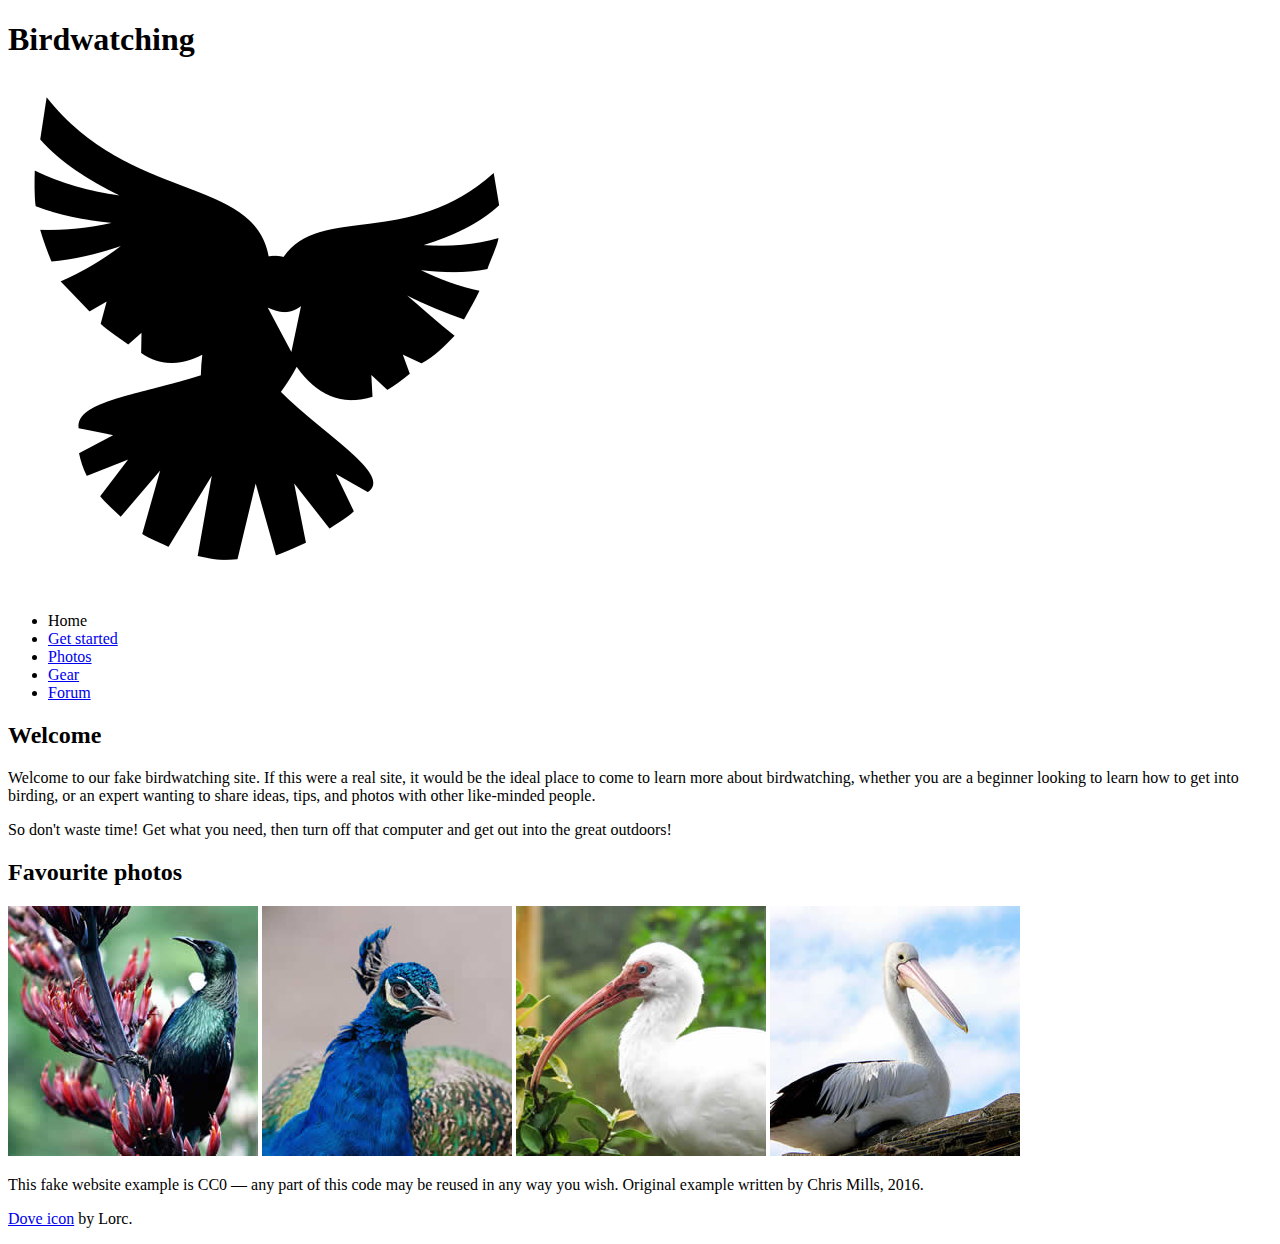
==== assignemnt1-p2/index.html @ 997110ae "Part 2 Assignment 1" ====
<!DOCTYPE html>
<html lang="en">
  <head>
    <meta charset="utf-8">
    <title>Birdwatching</title>
    <link href="https://fonts.googleapis.com/css?family=Roboto+Condensed:300%7CCinzel+Decorative:700" rel="stylesheet">

    <!--[if lt IE 9]>
      <script src="https://cdnjs.cloudflare.com/ajax/libs/html5shiv/3.7.3/html5shiv.js"></script>
    <![endif]-->
  </head>

  <body>

      <h1>Birdwatching</h1>
      <img src="dove.png" alt="a simple dove logo">


      <ul>
        <li><span>Home</span></li>
        <li><a href="#">Get started</a></li>
        <li><a href="#">Photos</a></li>
        <li><a href="#">Gear</a></li>
        <li><a href="#">Forum</a></li>
      </ul>


      <h2>Welcome</h2>

      <p>Welcome to our fake birdwatching site. If this were a real site, it would be the ideal place to come to learn more about birdwatching, whether you are a beginner looking to learn how to get into birding, or an expert wanting to share ideas, tips, and photos with other like-minded people.</p>

      <p>So don't waste time! Get what you need, then turn off that computer and get out into the great outdoors!</p>

      <h2>Favourite photos</h2>

      <a href="favorite-1.jpg"><img src="favorite-1_th.jpg" alt="Small black bird, black claws, long black slender beak, links to larger version of the image"></a>
      <a href="favorite-2.jpg"><img src="favorite-2_th.jpg" alt="Top half of a pretty bird with bright blue plumage on neck, light colored beak, blue headdress, links to larger version of the image"></a>
      <a href="favorite-3.jpg"><img src="favorite-3_th.jpg" alt="Top half of a large bird with white plumage, very long curved narrow light colored break, links to larger version of the image"></a>
      <a href="favorite-4.jpg"><img src="favorite-4_th.jpg" alt="Large bird, mostly white plumage with black plumage on back and rear, long straight white beak, links to larger version of the image"></a>


      <p>This fake website example is CC0 — any part of this code may be reused in any way you wish. Original example written by Chris Mills, 2016.</p>

      <p><a href="http://game-icons.net/lorc/originals/dove.html">Dove icon</a> by Lorc.</p>

  </body>
</html>
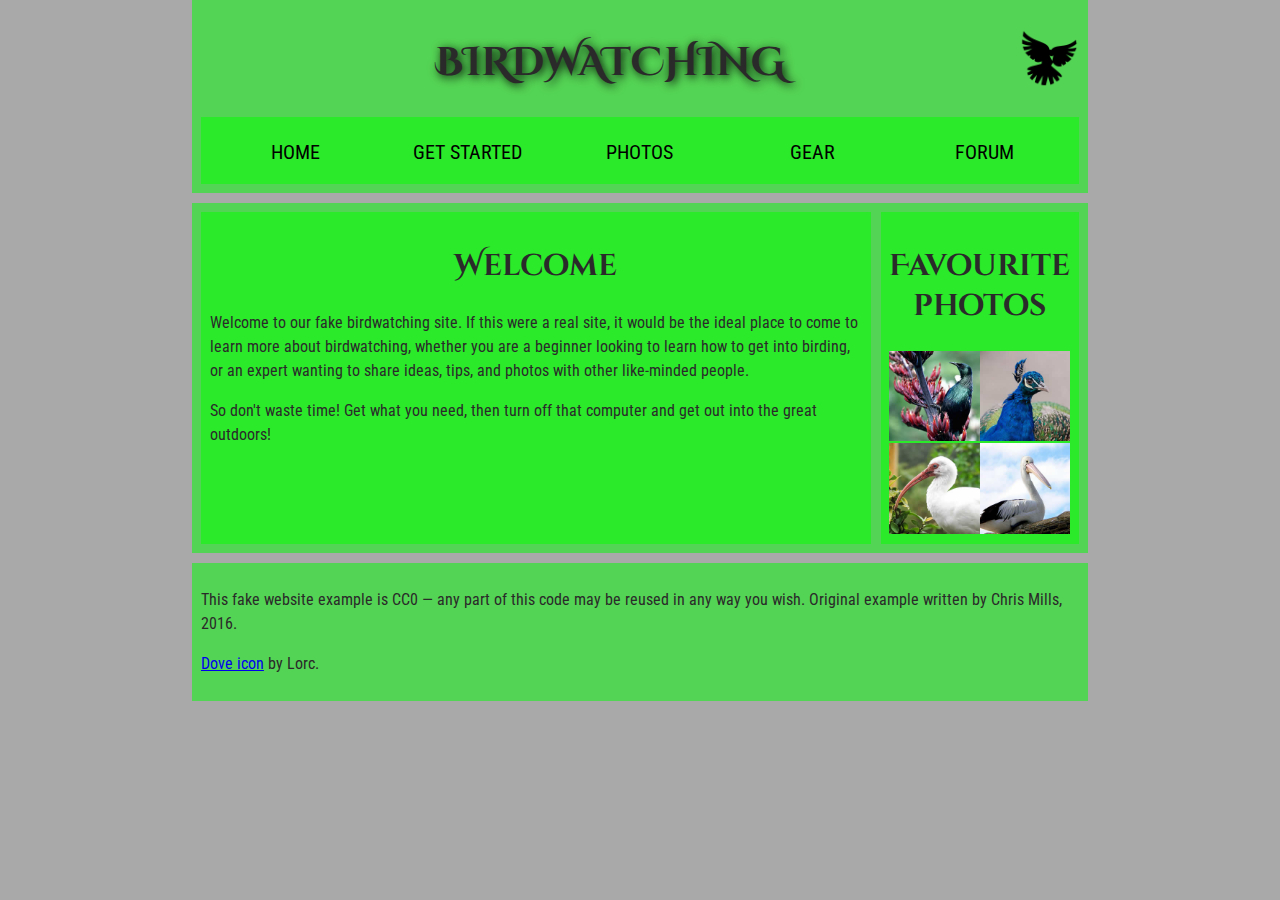
==== commit 182a0bdf: "the final version of the assignment 1 part 2" ====
--- a/assignemnt1-p2/index.html
+++ b/assignemnt1-p2/index.html
@@ -1,47 +1,58 @@
-<!DOCTYPE html>
-<html lang="en">
-  <head>
-    <meta charset="utf-8">
-    <title>Birdwatching</title>
-    <link href="https://fonts.googleapis.com/css?family=Roboto+Condensed:300%7CCinzel+Decorative:700" rel="stylesheet">
 
-    <!--[if lt IE 9]>
-      <script src="https://cdnjs.cloudflare.com/ajax/libs/html5shiv/3.7.3/html5shiv.js"></script>
-    <![endif]-->
-  </head>
-
-  <body>
-
-      <h1>Birdwatching</h1>
-      <img src="dove.png" alt="a simple dove logo">
-
-
-      <ul>
-        <li><span>Home</span></li>
-        <li><a href="#">Get started</a></li>
-        <li><a href="#">Photos</a></li>
-        <li><a href="#">Gear</a></li>
-        <li><a href="#">Forum</a></li>
-      </ul>
-
-
-      <h2>Welcome</h2>
-
-      <p>Welcome to our fake birdwatching site. If this were a real site, it would be the ideal place to come to learn more about birdwatching, whether you are a beginner looking to learn how to get into birding, or an expert wanting to share ideas, tips, and photos with other like-minded people.</p>
-
-      <p>So don't waste time! Get what you need, then turn off that computer and get out into the great outdoors!</p>
-
-      <h2>Favourite photos</h2>
-
-      <a href="favorite-1.jpg"><img src="favorite-1_th.jpg" alt="Small black bird, black claws, long black slender beak, links to larger version of the image"></a>
-      <a href="favorite-2.jpg"><img src="favorite-2_th.jpg" alt="Top half of a pretty bird with bright blue plumage on neck, light colored beak, blue headdress, links to larger version of the image"></a>
-      <a href="favorite-3.jpg"><img src="favorite-3_th.jpg" alt="Top half of a large bird with white plumage, very long curved narrow light colored break, links to larger version of the image"></a>
-      <a href="favorite-4.jpg"><img src="favorite-4_th.jpg" alt="Large bird, mostly white plumage with black plumage on back and rear, long straight white beak, links to larger version of the image"></a>
-
-
-      <p>This fake website example is CC0 — any part of this code may be reused in any way you wish. Original example written by Chris Mills, 2016.</p>
-
-      <p><a href="http://game-icons.net/lorc/originals/dove.html">Dove icon</a> by Lorc.</p>
-
-  </body>
-</html>
+  <!DOCTYPE html>
+  <html lang="en">
+    <head>
+      <meta charset="utf-8">
+      <title>Birdwatching</title>
+      <link href="https://fonts.googleapis.com/css?family=Roboto+Condensed:300%7CCinzel+Decorative:700" rel="stylesheet">
+      <link rel="stylesheet" href="style.css">
+  
+      <!--[if lt IE 9]>
+        <script src="https://cdnjs.cloudflare.com/ajax/libs/html5shiv/3.7.3/html5shiv.js"></script>
+      <![endif]-->
+    </head>
+  
+    <body>
+      <header>
+        <h1>Birdwatching</h1>
+        <img src="dove.png" alt="a simple dove logo">
+        <nav>
+          <ul>
+            <li><span>Home</span></li>
+            <li><a href="#">Get started</a></li>
+            <li><a href="#">Photos</a></li>
+            <li><a href="#">Gear</a></li>
+            <li><a href="#">Forum</a></li>
+          </ul>
+        </nav>
+  
+      </header>
+  
+      <main>
+        <article>
+        <h2>Welcome</h2>
+  
+        <p>Welcome to our fake birdwatching site. If this were a real site, it would be the ideal place to come to learn more about birdwatching, whether you are a beginner looking to learn how to get into birding, or an expert wanting to share ideas, tips, and photos with other like-minded people.</p>
+  
+        <p>So don't waste time! Get what you need, then turn off that computer and get out into the great outdoors!</p>
+        </article>
+        <aside>
+        <h2>Favourite photos</h2>
+  
+        <a href="favorite-1.jpg"><img src="favorite-1_th.jpg" alt="Small black bird, black claws, long black slender beak, links to larger version of the image"></a>
+        <a href="favorite-2.jpg"><img src="favorite-2_th.jpg" alt="Top half of a pretty bird with bright blue plumage on neck, light colored beak, blue headdress, links to larger version of the image"></a>
+        <a href="favorite-3.jpg"><img src="favorite-3_th.jpg" alt="Top half of a large bird with white plumage, very long curved narrow light colored break, links to larger version of the image"></a>
+        <a href="favorite-4.jpg"><img src="favorite-4_th.jpg" alt="Large bird, mostly white plumage with black plumage on back and rear, long straight white beak, links to larger version of the image"></a>
+      </aside>
+      </main>
+      
+  
+  
+      <footer>
+        <p>This fake website example is CC0 — any part of this code may be reused in any way you wish. Original example written by Chris Mills, 2016.</p>
+  
+        <p><a href="http://game-icons.net/lorc/originals/dove.html">Dove icon</a> by Lorc.</p>
+      </footer>
+      
+    </body>
+  </html>--- a/assignemnt1-p2/style.css
+++ b/assignemnt1-p2/style.css
@@ -0,0 +1,138 @@
+/* || General setup */
+
+html, body {
+  margin: 0;
+  padding: 0;
+}
+
+html {
+  font-size: 10px;
+  background-color: #a9a9a9;
+}
+
+body {
+  width: 70%;
+  min-width: 800px;
+  margin: 0 auto;
+}
+
+/* || typography */
+
+h1, h2, h3 {
+  font-family: 'Cinzel Decorative', cursive;
+  color: #2a2a2a;
+}
+
+p, input, li {
+  font-family: 'Roboto Condensed', sans-serif;
+  color: #2a2a2a;
+}
+
+h1 {
+  font-size: 4rem;
+  text-align: center;
+  text-shadow: 2px 2px 10px black;
+}
+
+h2 {
+  font-size: 3rem;
+  text-align: center;
+}
+
+h3 {
+  font-size: 2.2rem;
+}
+
+p, li {
+  font-size: 1.6rem;
+  line-height: 1.5;
+}
+
+/* || header layout */
+
+header {
+  margin-bottom: 10px;
+  display: flex;
+  flex-flow: row wrap;
+}
+
+body > * {
+  background-color: red;
+  padding: 1%;
+}
+
+main, header, nav, article, aside, footer, section {
+  background-color: rgba(0,255,0,0.5);
+  padding: 1%;
+}
+
+h1 {
+  flex: 5;
+  text-transform: uppercase;
+}
+
+header img {
+  display: block;
+  height: 60px;
+  padding-top: 20.15px;
+}
+
+nav {
+  height: 50px;
+  flex: 100%;
+  display: flex;
+}
+
+nav ul {
+  padding: 0;
+  list-style-type: none;
+  flex: 2;
+  display: flex;
+}
+
+nav li {
+  display: inline;
+  text-align: center;
+  flex: 1;
+}
+
+nav a, nav span {
+  display: inline-block;
+  font-size: 2rem;
+  height: 3rem;
+  line-height: 1.7;
+  text-transform: uppercase;
+  text-decoration: none;
+  color: black;
+
+}
+
+/* || main layout */
+
+main {
+  display: flex;
+}
+
+article, section {
+  flex: 4;
+}
+
+aside {
+  flex: 1;
+  margin-left: 10px;
+  padding: 1%;
+}
+
+aside a {
+  display: block;
+  float: left;
+  width: 50%;
+}
+
+aside img {
+  max-width: 100%;
+}
+
+footer {
+  margin-top: 10px;
+}